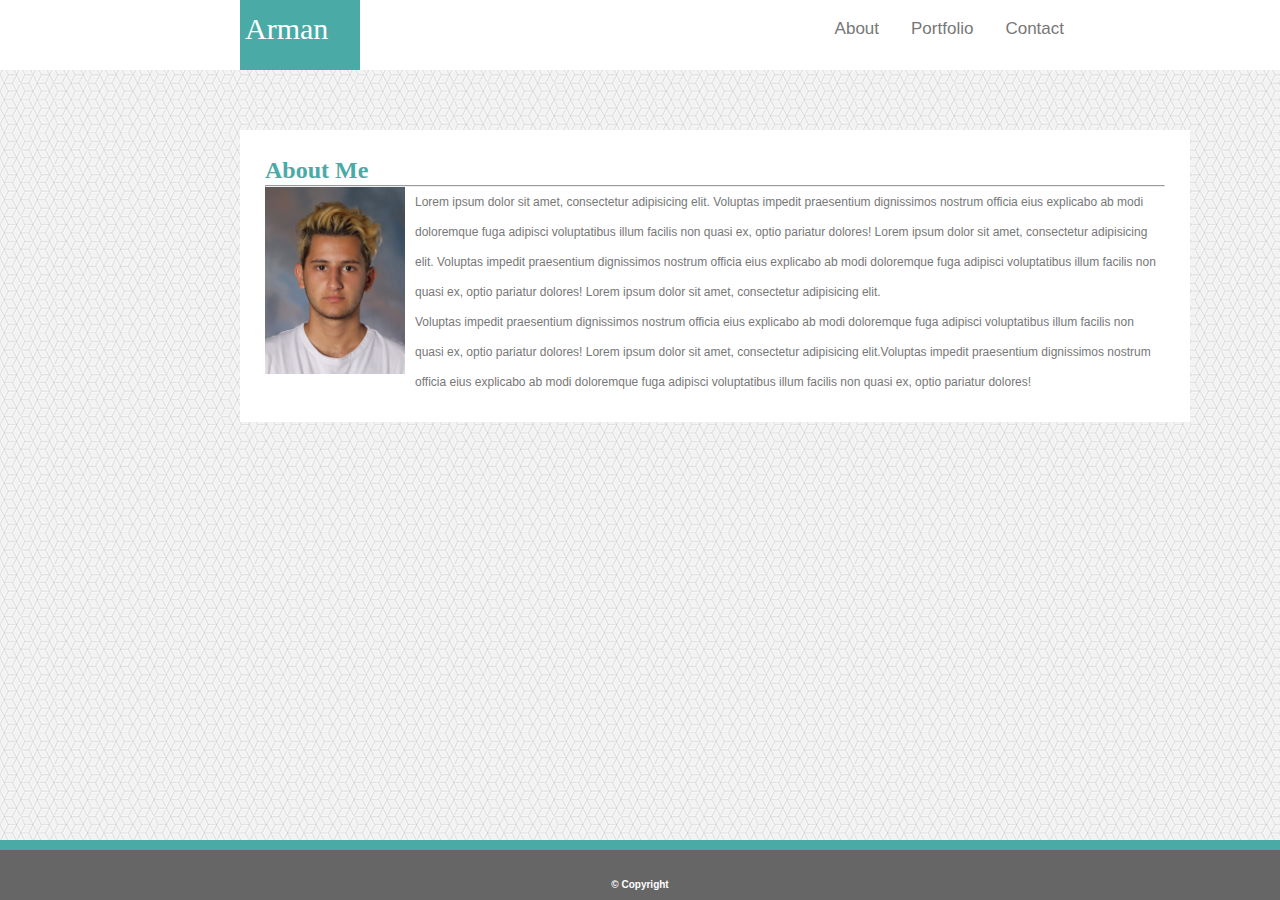
==== index.html @ 47a8419e "Initial Push" ====
<!DOCTYPE html>
<html lang="en">

<style type="text/css">
.rel {
}
</style>
<header>
    <meta charset="UTF-8">
    <meta name="viewport" content="width=device-width, initial-scale=1.0">
    <meta http-equiv="X-UA-Compatible" content="ie=edge">
    <link rel="stylesheet" type="text/css" href="assets/css/style.css">
    <title>Document</title>

<div class="topnav">
  
                
             		
<nav class="navigation-bar">
	<div class="relative">
	<p class="logo" style: align="justify" ></p>
  <a href="contact.html"  style="color: #777777">Contact</a>
    <a href="portfolio.html" style="color: #777777">Portfolio</a>
    <a href="index.html" class="rel" style="color: #777777">About</a>
		</div>
	<strong class="Arman">Arman</strong>

</nav>
		  
  
  
 

	  

  
  </div>
  </header>  
  <body>
	  


  <div class="content" id="container" >
	   
     <h1>About Me</h1>                     
     <hr>          
	  <img class="image" src="assets/images/iconimagejpg.jpg" >
                  <p>Lorem ipsum dolor sit amet, consectetur adipisicing elit. Voluptas impedit praesentium dignissimos nostrum officia eius explicabo ab modi doloremque fuga adipisci voluptatibus illum facilis non quasi ex, optio pariatur dolores! Lorem ipsum dolor sit amet, consectetur adipisicing elit. Voluptas impedit praesentium dignissimos nostrum officia eius explicabo ab modi doloremque fuga adipisci voluptatibus illum facilis non quasi ex, optio pariatur dolores! Lorem ipsum dolor sit amet, consectetur adipisicing elit.<br> Voluptas impedit praesentium dignissimos nostrum officia eius explicabo ab modi doloremque fuga adipisci voluptatibus illum facilis non quasi ex, optio pariatur dolores! Lorem ipsum dolor sit amet, consectetur adipisicing elit.Voluptas impedit praesentium dignissimos nostrum officia eius explicabo ab modi doloremque fuga adipisci voluptatibus illum facilis non quasi ex, optio pariatur dolores! </p>

	  
	</div>

</body>

<p style="margin:auto; width:128px; font-weight:bold; font-size:20px; text-align:center;"></p>

<footer id="sticky">© Copyright</footer>
</html>
---- assets/css/style.css ----
<style>
html,body {

  overflow:auto !important;
}
#content {
overflow: scroll;
}
* {
    box-sizing: border-box;
    font-family: Arial, Helvetica, sans-serif;
}
/* Three image containers (use 25% for four, and 50% for two, etc) */
.column {
  float: left;
  width: 33.33%;
  padding: 5px;
}

p {
	font-family: 'Arial', 'Helvetica Neue', Helvetica, sans-serif;
	color: #777777;
}
.columnright {
  float: right;
  width: 33.33%;
  padding: 5px;
}
/* Clear floats after image containers */
.row::after {
  content: "";
  clear: both;
  display: table;
}


header {
    width: 100%;
    background-color: white;
    position: relative;
    margin-bottom: 0px;
    padding: 0;
	top: 0;
	height: 70px;
}
p{
	font-family: 'Arial', 'Helvetica Neue', Helvetica, sans-serif;
}
h1{
	color: #4aaaa5;
	font-family: 'Georgia', Times, Times New Roman, serif;
}
#container {
	 width: 950px;
    padding: 25px;
    margin: 0px;
	position: fixed;
	align-content: center;
	top: 130px;
	left: 240px;
	overflow: auto
}
body {
  padding-top: 0px;
  margin: 0;
  margin-top: inherit;
  font-family: Arial, Helvetica, sans-serif;
  background-image: url("../images/qbkls.png");
  overflow: auto;
  height:10vh; /*you can let your content define it's height*/
  position:relative; /*REQUIRED Sets up positioning for your footer*/
  
}
.imageborder {
	
	border-style: solid;
	border-color:#dddddd;
}
.image {
	width:150px;
	height:187px;
	float: left;
	padding-right: 10px;
	padding-left: 0px;
	
}


.navigation-bar {
    width: 100%;  /* i'm assuming full width */
    height: 10px; /* change it to desired width */
    background-color: white; /* change to desired color */
}

.Arman {
	position: fixed;
	top: 14px;
	font-family: 'Georgia', Times, Times New Roman, serif;
	color: white;
	left:245px;
	font-size: 30px;
}
div.relative {
    position: relative;
    right: 200px;
}
.logo {
    display: inline-block;
    vertical-align: left;
	background-color: #4aaaa5;
    width: 120px;
    height: 80px;
    margin-right: 0px;
    margin-top: 0px; 
	position: fixed;
	left: 240px;
	top: -10px ;
	
}
.navigation-bar > a {
    display: inline-block;
    vertical-align: center;
    padding-left:0px;

    height: 42px;        /* if you want it to take the full height of the bar */
    line-height: 80px;    /* if you want it vertically middle of the navbar */
}
/* Add a black background color to the top navigation */
.topnav {
    background-color: white;
    
}




.topnav a {
    float: right;
    color: #f2f2f2;
    text-align: left;
    padding: 14px 16px;
    text-decoration: none;
    font-size: 17px;
}

/* Change the color of links on hover */
.topnav a:hover {
    background-color: #ddd;
    color: black;
}

/* Add a color to the active/current link */
.topnav a.active {
    background-color: #4CAF50;
    color: white;
}
.topnavleft{
	float:left
}

.content {
  width: 960px ;
  margin-top: 10px;
  margin-left: auto ;
  margin-right: auto ;
  background-color: white;
}





	
	
	
	
* {
  margin: 0;
  padding: 0;
  box-sizing: border-box;
  -webkit-box-sizing: border-box;
  -moz-box-sizing: border-box;
  -webkit-font-smoothing: antialiased;
  -moz-font-smoothing: antialiased;
  -o-font-smoothing: antialiased;
  font-smoothing: antialiased;
  text-rendering: optimizeLegibility;
}

body {
  font-family: "Roboto", Helvetica, Arial, sans-serif;
  font-weight: 100;
  font-size: 12px;
  line-height: 30px;
  color: #777;
  background: url("../images/qbkls.png");
}

.container {
  max-width: 960px;
  width: 100%;
  margin: 0 auto;
  position: relative;
}

#contact input[type="text"],
#contact input[type="email"],
#contact input[type="tel"],
#contact input[type="url"],
#contact textarea,
#contact button[type="submit"] {
  font: 400 12px/16px "Roboto", Helvetica, Arial, sans-serif;
}

#contact {
  background: #F9F9F9;
  padding: 25px;
  margin: 150px 0;
  box-shadow: 0 0 20px 0 rgba(0, 0, 0, 0.2), 0 5px 5px 0 rgba(0, 0, 0, 0.24);
}

#contact h3 {
  display: block;
  font-size: 30px;
  font-weight: 300;
  margin-bottom: 10px;
}

#contact h4 {
  margin: 5px 0 15px;
  display: block;
  font-size: 13px;
  font-weight: 400;
}

fieldset {
  border: medium none !important;
  margin: 0 0 10px;
  min-width: 100%;
  padding: 0;
  width: 100%;
}

#contact input[type="text"],
#contact input[type="email"],
#contact input[type="tel"],
#contact input[type="url"],
#contact textarea {
  width: 100%;
  border: 1px solid #ccc;
  background: #FFF;
  margin: 0 0 5px;
  padding: 10px;
}

#contact input[type="text"]:hover,
#contact input[type="email"]:hover,
#contact input[type="tel"]:hover,
#contact input[type="url"]:hover,
#contact textarea:hover {
  -webkit-transition: border-color 0.3s ease-in-out;
  -moz-transition: border-color 0.3s ease-in-out;
  transition: border-color 0.3s ease-in-out;
  border: 1px solid #aaa;
}

#contact textarea {
  height: 100px;
  max-width: 100%;
  resize: none;
}

#contact button[type="submit"] {
  cursor: pointer;
  width: 10%;
  border: none;
  background: #4aaaa5;
  color: #FFF;
  margin: 0 0 5px;
  padding: 10px;
  font-size: 15px;
}

#contact button[type="submit"]:hover {
  background: #43A047;
  -webkit-transition: background 0.3s ease-in-out;
  -moz-transition: background 0.3s ease-in-out;
  transition: background-color 0.3s ease-in-out;
}

#contact button[type="submit"]:active {
  box-shadow: inset 0 1px 3px rgba(0, 0, 0, 0.5);
}

.copyright {
  text-align: center;
}

#contact input:focus,
#contact textarea:focus {
  outline: 0;
  border: 1px solid #aaa;
}

::-webkit-input-placeholder {
  color: #888;
}

:-moz-placeholder {
  color: #888;
}

::-moz-placeholder {
  color: #888;
}

:-ms-input-placeholder {
  color: #888;
}	
	#stickycontact {
  width:100%;
  border-top: solid;
  border-top-color: #4aaaa5;
  padding-top:20px;
  border-width: 10px;
  height:60px;
  padding-top:20px;
  background:#666666;
  color:white;
  font-weight:bold;
  font-size:10px;
  text-align:center;
  position:relative; /*Here's what sticks it*/
  bottom:0;          /*to the bottom of the body/page*/
  left:0;            /*and to the left of the body/page.*/

}
	
#sticky {
  width:100%;
  height:60px;
  border-top: solid;
  border-top-color: #4aaaa5;
  padding-top:20px;
  border-width: 10px;
  background:#666666;
  color:white;
  font-weight:bold;
  font-size:10px;
  text-align:center;
  position:fixed; /*Here's what sticks it*/
  bottom:0;          /*to the bottom of the body/page*/
  left:0;            /*and to the left of the body/page.*/

}
	

</style>
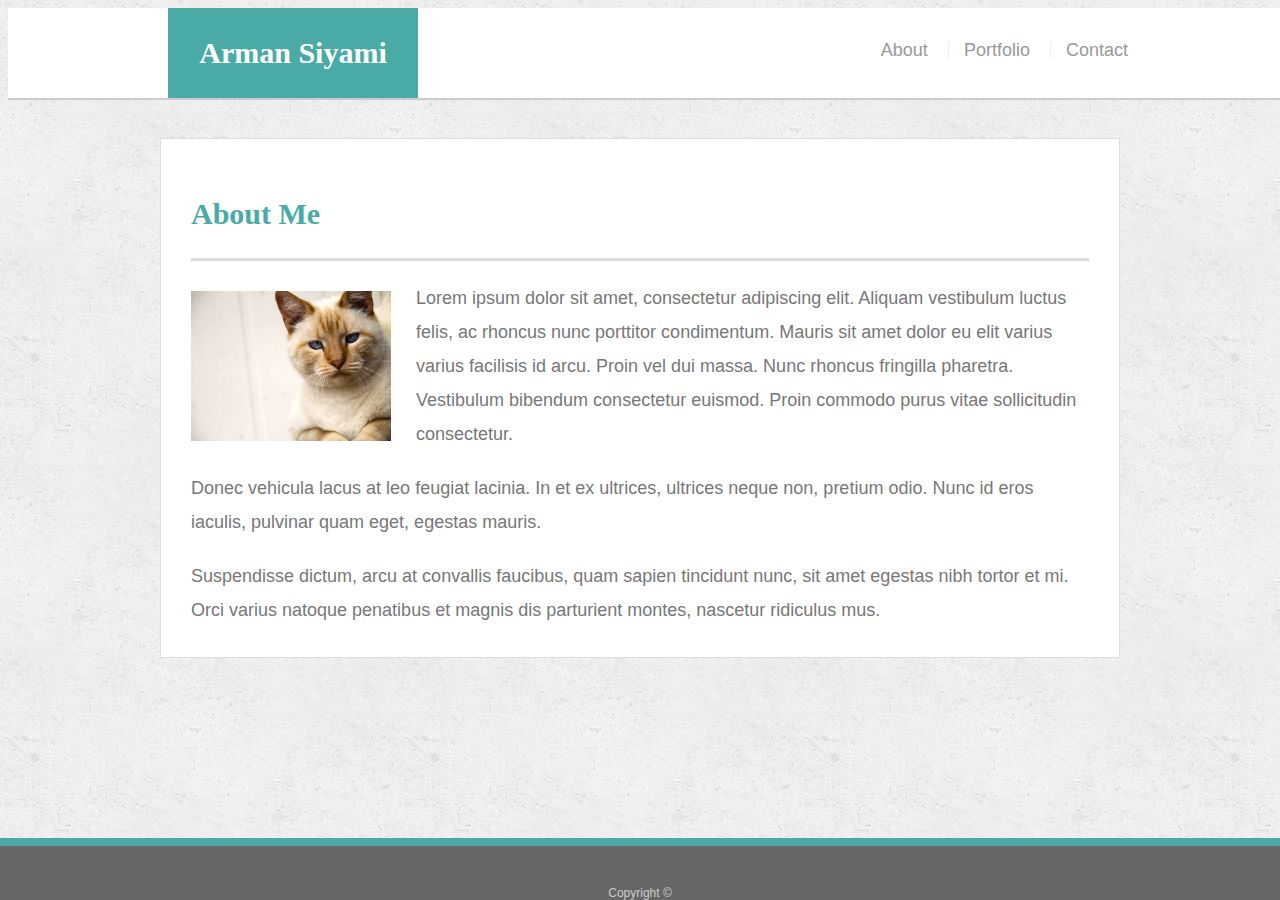
==== commit 71bb8cfb: "Final Push" ====
--- a/index.html
+++ b/index.html
@@ -1,58 +1,46 @@
-<!DOCTYPE html>
-<html lang="en">
+<!doctype html>
+<html lang="en-us">
 
-<style type="text/css">
-.rel {
-}
-</style>
-<header>
-    <meta charset="UTF-8">
-    <meta name="viewport" content="width=device-width, initial-scale=1.0">
-    <meta http-equiv="X-UA-Compatible" content="ie=edge">
-    <link rel="stylesheet" type="text/css" href="assets/css/style.css">
-    <title>Document</title>
+<head>
+  <meta charset="UTF-8">
+  <meta name="viewport" content="width=device-width, initial-scale=1.0">
+  <title>About | Your Name</title>
+  <link rel="stylesheet" type="text/css" href="assets/css/style.css">
+</head>
 
-<div class="topnav">
-  
-                
-             		
-<nav class="navigation-bar">
-	<div class="relative">
-	<p class="logo" style: align="justify" ></p>
-  <a href="contact.html"  style="color: #777777">Contact</a>
-    <a href="portfolio.html" style="color: #777777">Portfolio</a>
-    <a href="index.html" class="rel" style="color: #777777">About</a>
-		</div>
-	<strong class="Arman">Arman</strong>
+<body>
 
-</nav>
-		  
-  
-  
- 
+  <header id="masthead">
+    <div class="container"><a href="index.html" id="logo">Arman Siyami</a>
+      <nav>
+        <a href="index.html">About</a>
+        <a href="portfolio.html">Portfolio</a>
+        <a href="contact.html">Contact</a>
+      </nav>
+    </div>
+  </header>
 
-	  
+  <div id="main-container" class="container">
+    <section class="main-section">
+      <h1>About Me</h1>
 
-  
+      <img src="assets/images/cat.jpg" class="auth-image" alt="Your Name">
+
+      <p>Lorem ipsum dolor sit amet, consectetur adipiscing elit. Aliquam vestibulum luctus felis, ac rhoncus nunc porttitor condimentum. Mauris sit amet dolor eu elit varius varius facilisis id arcu. Proin vel dui massa. Nunc rhoncus fringilla pharetra. Vestibulum bibendum consectetur euismod. Proin commodo purus vitae sollicitudin consectetur.</p>
+
+      <p>Donec vehicula lacus at leo feugiat lacinia. In et ex ultrices, ultrices neque non, pretium odio. Nunc id eros iaculis, pulvinar quam eget, egestas mauris.</p>
+
+      <p>Suspendisse dictum, arcu at convallis faucibus, quam sapien tincidunt nunc, sit amet egestas nibh tortor et mi. Orci varius natoque penatibus et magnis dis parturient montes, nascetur ridiculus mus.</p>
+
+    </section>
+
   </div>
-  </header>  
-  <body>
-	  
 
-
-  <div class="content" id="container" >
-	   
-     <h1>About Me</h1>                     
-     <hr>          
-	  <img class="image" src="assets/images/iconimagejpg.jpg" >
-                  <p>Lorem ipsum dolor sit amet, consectetur adipisicing elit. Voluptas impedit praesentium dignissimos nostrum officia eius explicabo ab modi doloremque fuga adipisci voluptatibus illum facilis non quasi ex, optio pariatur dolores! Lorem ipsum dolor sit amet, consectetur adipisicing elit. Voluptas impedit praesentium dignissimos nostrum officia eius explicabo ab modi doloremque fuga adipisci voluptatibus illum facilis non quasi ex, optio pariatur dolores! Lorem ipsum dolor sit amet, consectetur adipisicing elit.<br> Voluptas impedit praesentium dignissimos nostrum officia eius explicabo ab modi doloremque fuga adipisci voluptatibus illum facilis non quasi ex, optio pariatur dolores! Lorem ipsum dolor sit amet, consectetur adipisicing elit.Voluptas impedit praesentium dignissimos nostrum officia eius explicabo ab modi doloremque fuga adipisci voluptatibus illum facilis non quasi ex, optio pariatur dolores! </p>
-
-	  
-	</div>
-
+  <footer>
+    <div class="container">
+      Copyright &copy; 
+    </div>
+  </footer>
 </body>
 
-<p style="margin:auto; width:128px; font-weight:bold; font-size:20px; text-align:center;"></p>
-
-<footer id="sticky">© Copyright</footer>
-</html>+</html>
--- a/assets/css/style.css
+++ b/assets/css/style.css
@@ -1,358 +1,317 @@
-<style>
-html,body {
-
-  overflow:auto !important;
-}
-#content {
-overflow: scroll;
-}
+body {
+  font-family: Arial, "Helvetica Neue", Helvetica, sans-serif;
+  font-size: 18px;
+  line-height: 34px;
+  color: #777777;
+  background: url("../images/concrete_seamless.png");
+}
+
 * {
-    box-sizing: border-box;
-    font-family: Arial, Helvetica, sans-serif;
-}
-/* Three image containers (use 25% for four, and 50% for two, etc) */
-.column {
+  box-sizing: border-box;
+}
+
+/* general */
+
+.container {
+  width: 100%;
+  max-width: 960px;
+  margin: 0 auto;
+  clear: both;
+}
+
+h1,
+h2,
+h3,
+p {
+  margin-bottom: 20px;
+}
+
+p:last-child {
+  margin-bottom: 0;
+}
+
+h1,
+h2,
+h3 {
+  font-family: Georgia, Times, "Times New Roman", serif;
+  font-weight: 700;
+  color: #4aaaa5;
+}
+
+h1 {
+  padding-bottom: 20px;
+  font-size: 30px;
+  line-height: 49px;
+  border-bottom: 3px solid #dddddd;
+}
+
+h2,
+h3 {
+  font-size: 22px;
+}
+
+/* header */
+
+#masthead {
+  position: fixed;
+  z-index: 99;
+  width: 100%;
+  margin: 0 0 30px;
+  overflow: auto;
+  color: #ffffff;
+  background: #ffffff;
+  border-bottom: 2px solid #cccccc;
+}
+
+#logo {
   float: left;
-  width: 33.33%;
-  padding: 5px;
-}
-
-p {
-	font-family: 'Arial', 'Helvetica Neue', Helvetica, sans-serif;
-	color: #777777;
-}
-.columnright {
+  width: 250px;
+  height: 90px;
+  font-family: Georgia, Times, "Times New Roman", serif;
+  font-size: 30px;
+  font-weight: 700;
+  line-height: 90px;
+  color: #ffffff;
+  text-align: center;
+  text-decoration: none;
+  background: #4aaaa5;
+}
+
+nav {
   float: right;
-  width: 33.33%;
-  padding: 5px;
-}
-/* Clear floats after image containers */
-.row::after {
-  content: "";
+  margin-top: 25px;
+}
+
+nav a {
+  display: inline-block;
+  padding-left: 15px;
+  margin-left: 15px;
+  line-height: 18px;
+  color: #999;
+  text-decoration: none;
+  border-left: 1px solid #efefef;
+}
+
+nav a:first-child {
+  border-left: 0 none;
+}
+
+/* footer */
+
+footer {
+  position: fixed;
+  width: 100%;
+  left: 0px;
+  padding: 30px 0;
   clear: both;
-  display: table;
-}
-
-
-header {
-    width: 100%;
-    background-color: white;
-    position: relative;
-    margin-bottom: 0px;
-    padding: 0;
-	top: 0;
-	height: 70px;
-}
-p{
-	font-family: 'Arial', 'Helvetica Neue', Helvetica, sans-serif;
-}
-h1{
-	color: #4aaaa5;
-	font-family: 'Georgia', Times, Times New Roman, serif;
-}
-#container {
-	 width: 950px;
-    padding: 25px;
-    margin: 0px;
-	position: fixed;
-	align-content: center;
-	top: 130px;
-	left: 240px;
-	overflow: auto
-}
-body {
-  padding-top: 0px;
-  margin: 0;
-  margin-top: inherit;
-  font-family: Arial, Helvetica, sans-serif;
-  background-image: url("../images/qbkls.png");
+  font-size: 12px;
+  color: #ffffff;
+  color: #cccccc;
+  text-align: center;
+  background: #666666;
+  border-top: 8px solid #4aaaa5;
+  height: 50px;
+}
+
+h3, h2 {
+  padding-bottom: 20px;
+  margin-bottom: 15px;
+  line-height: 22px;
+  border-bottom: 2px solid #eeeeee;
+}
+
+/* main */
+
+#main-container {
+  padding-top: 130px;
+  min-height: calc(100vh - 70px);
+  left:0px;
+}
+
+.main-section {
+  float: left;
+  width: 100%;
+  max-width: 960px;
+  padding: 30px;
+  margin: 0 0 40px;
+  background: #ffffff;
+  border: 1px solid #dddddd;
+}
+
+/* portfolio page */
+
+.work {
+  position: relative;
+  float: left;
+  width: 274px;
+  margin: 20px 0 25px;
   overflow: auto;
-  height:10vh; /*you can let your content define it's height*/
-  position:relative; /*REQUIRED Sets up positioning for your footer*/
-  
-}
-.imageborder {
+}
+
+.work:nth-child(even) {
+  margin-right: 40px;
+}
+
+.work img {
+  width: 100%;
+  border: 0 none;
+  opacity: 0.8;
+}
+
+.work h3 {
+  position: absolute;
+  bottom: 20px;
+  width: 100%;
+  padding: 15px;
+  margin-bottom: 0;
+  font-weight: 300;
+  line-height: 30px;
+  color: #ffffff;
+  text-align: center;
+  background: #4aaaa5;
+  border-bottom: 0;
+}
+
+.auth-image {
+  float: left;
+  width: 200px;
+  height: auto;
+  margin-top: 10px;
+  margin-right: 25px;
+}
+
+/* contact page */
+
+#contact-form ul {
+  margin-bottom: 20px;
+}
+
+#contact-form li {
+  margin-bottom: 10px;
+}
+
+label,
+input[type=text],
+input[type=email],
+textarea {
+  display: block;
+  width: 100%;
+}
+
+input[type=text],
+input[type=email],
+textarea {
+  height: 35px;
+  padding: 0 10px;
+  font-size: 14px;
+  border: 1px solid #dddddd;
+}
+
+textarea {
+  height: 200px;
+}
+
+input[type=submit] {
+  padding: 10px 30px;
+  font-size: 18px;
+  color: #ffffff;
+  cursor: pointer;
+  background: #4aaaa5;
+  border: 0 none;
+}
+
+@media (max-width: 640px){
+	#masthead{
+		position: relative;
+		top: 0px;
+		left: -10px;
+		margin: 0px;
+		border: 0px;
+		width: 105%;
+		top:-10px;
+	}
+	header{
+		position: relative;
+		top: 0px;
+		left: -20px;
+	}
+	#logo{
+		width: 100%;
+		position: relative;
+	}
+	nav{
+		float: inherit;
+		text-align: center;
+		top: 200px;
 	
-	border-style: solid;
-	border-color:#dddddd;
-}
-.image {
-	width:150px;
-	height:187px;
-	float: left;
-	padding-right: 10px;
-	padding-left: 0px;
-	
-}
-
-
-.navigation-bar {
-    width: 100%;  /* i'm assuming full width */
-    height: 10px; /* change it to desired width */
-    background-color: white; /* change to desired color */
-}
-
-.Arman {
-	position: fixed;
-	top: 14px;
-	font-family: 'Georgia', Times, Times New Roman, serif;
-	color: white;
-	left:245px;
-	font-size: 30px;
-}
-div.relative {
-    position: relative;
-    right: 200px;
-}
-.logo {
-    display: inline-block;
-    vertical-align: left;
-	background-color: #4aaaa5;
-    width: 120px;
-    height: 80px;
-    margin-right: 0px;
-    margin-top: 0px; 
-	position: fixed;
-	left: 240px;
-	top: -10px ;
-	
-}
-.navigation-bar > a {
-    display: inline-block;
-    vertical-align: center;
-    padding-left:0px;
-
-    height: 42px;        /* if you want it to take the full height of the bar */
-    line-height: 80px;    /* if you want it vertically middle of the navbar */
-}
-/* Add a black background color to the top navigation */
-.topnav {
-    background-color: white;
-    
-}
-
-
-
-
-.topnav a {
-    float: right;
-    color: #f2f2f2;
-    text-align: left;
-    padding: 14px 16px;
-    text-decoration: none;
-    font-size: 17px;
-}
-
-/* Change the color of links on hover */
-.topnav a:hover {
-    background-color: #ddd;
-    color: black;
-}
-
-/* Add a color to the active/current link */
-.topnav a.active {
-    background-color: #4CAF50;
-    color: white;
-}
-.topnavleft{
-	float:left
-}
-
-.content {
-  width: 960px ;
-  margin-top: 10px;
-  margin-left: auto ;
-  margin-right: auto ;
-  background-color: white;
-}
-
-
-
-
-
-	
-	
-	
-	
-* {
-  margin: 0;
-  padding: 0;
-  box-sizing: border-box;
-  -webkit-box-sizing: border-box;
-  -moz-box-sizing: border-box;
-  -webkit-font-smoothing: antialiased;
-  -moz-font-smoothing: antialiased;
-  -o-font-smoothing: antialiased;
-  font-smoothing: antialiased;
-  text-rendering: optimizeLegibility;
-}
-
-body {
-  font-family: "Roboto", Helvetica, Arial, sans-serif;
-  font-weight: 100;
-  font-size: 12px;
-  line-height: 30px;
-  color: #777;
-  background: url("../images/qbkls.png");
-}
-
-.container {
-  max-width: 960px;
-  width: 100%;
-  margin: 0 auto;
-  position: relative;
-}
-
-#contact input[type="text"],
-#contact input[type="email"],
-#contact input[type="tel"],
-#contact input[type="url"],
-#contact textarea,
-#contact button[type="submit"] {
-  font: 400 12px/16px "Roboto", Helvetica, Arial, sans-serif;
-}
-
-#contact {
-  background: #F9F9F9;
-  padding: 25px;
-  margin: 150px 0;
-  box-shadow: 0 0 20px 0 rgba(0, 0, 0, 0.2), 0 5px 5px 0 rgba(0, 0, 0, 0.24);
-}
-
-#contact h3 {
-  display: block;
-  font-size: 30px;
-  font-weight: 300;
-  margin-bottom: 10px;
-}
-
-#contact h4 {
-  margin: 5px 0 15px;
-  display: block;
-  font-size: 13px;
-  font-weight: 400;
-}
-
-fieldset {
-  border: medium none !important;
-  margin: 0 0 10px;
-  min-width: 100%;
-  padding: 0;
-  width: 100%;
-}
-
-#contact input[type="text"],
-#contact input[type="email"],
-#contact input[type="tel"],
-#contact input[type="url"],
-#contact textarea {
-  width: 100%;
-  border: 1px solid #ccc;
-  background: #FFF;
-  margin: 0 0 5px;
-  padding: 10px;
-}
-
-#contact input[type="text"]:hover,
-#contact input[type="email"]:hover,
-#contact input[type="tel"]:hover,
-#contact input[type="url"]:hover,
-#contact textarea:hover {
-  -webkit-transition: border-color 0.3s ease-in-out;
-  -moz-transition: border-color 0.3s ease-in-out;
-  transition: border-color 0.3s ease-in-out;
-  border: 1px solid #aaa;
-}
-
-#contact textarea {
-  height: 100px;
-  max-width: 100%;
-  resize: none;
-}
-
-#contact button[type="submit"] {
-  cursor: pointer;
-  width: 10%;
-  border: none;
-  background: #4aaaa5;
-  color: #FFF;
-  margin: 0 0 5px;
-  padding: 10px;
-  font-size: 15px;
-}
-
-#contact button[type="submit"]:hover {
-  background: #43A047;
-  -webkit-transition: background 0.3s ease-in-out;
-  -moz-transition: background 0.3s ease-in-out;
-  transition: background-color 0.3s ease-in-out;
-}
-
-#contact button[type="submit"]:active {
-  box-shadow: inset 0 1px 3px rgba(0, 0, 0, 0.5);
-}
-
-.copyright {
-  text-align: center;
-}
-
-#contact input:focus,
-#contact textarea:focus {
-  outline: 0;
-  border: 1px solid #aaa;
-}
-
-::-webkit-input-placeholder {
-  color: #888;
-}
-
-:-moz-placeholder {
-  color: #888;
-}
-
-::-moz-placeholder {
-  color: #888;
-}
-
-:-ms-input-placeholder {
-  color: #888;
-}	
-	#stickycontact {
-  width:100%;
-  border-top: solid;
-  border-top-color: #4aaaa5;
-  padding-top:20px;
-  border-width: 10px;
-  height:60px;
-  padding-top:20px;
-  background:#666666;
-  color:white;
-  font-weight:bold;
-  font-size:10px;
-  text-align:center;
-  position:relative; /*Here's what sticks it*/
-  bottom:0;          /*to the bottom of the body/page*/
-  left:0;            /*and to the left of the body/page.*/
-
-}
-	
-#sticky {
-  width:100%;
-  height:60px;
-  border-top: solid;
-  border-top-color: #4aaaa5;
-  padding-top:20px;
-  border-width: 10px;
-  background:#666666;
-  color:white;
-  font-weight:bold;
-  font-size:10px;
-  text-align:center;
-  position:fixed; /*Here's what sticks it*/
-  bottom:0;          /*to the bottom of the body/page*/
-  left:0;            /*and to the left of the body/page.*/
-
-}
-	
-
-</style>+	}
+	.main-section{
+		position: relative;
+		width: 600px;
+		left: 10px;
+		margin-left: 0px;
+		
+	}
+	.auth-image{
+		width:50%;
+		margin-right: 15px;
+		
+	}
+	#main-container{
+		padding-top: 30px;
+	}
+	footer{
+		position: relative;
+		left: -10px;
+		width: 103%;
+		
+	}
+}
+
+
+@media only screen and (max-width: 768px) and (min-width: 641px)  {
+	#logo{
+		position: relative;
+		height: 100px;
+		top:-20px;
+	}
+	nav{
+		float: inherit;
+		text-align: center
+	}
+	.main-section{
+		position: relative;
+		max-width: 704px;
+		left: 24px;
+		margin-left: 0px;
+		
+		
+	}
+	#main-container{
+		padding-top: 10px;
+	}
+	#masthead{
+		left:-20px;
+		width: 120%;
+		height: 100px;
+		top:-30px;
+		position: relative;
+
+	}
+	a{
+		vertical-align: baseline
+	}
+	.auth-image{
+		width:45%;
+		margin-right: 10px;
+		
+	}
+	footer{
+		position: relative;
+		left: -10px;
+		width: 103%;
+		
+	}
+}
+
+
